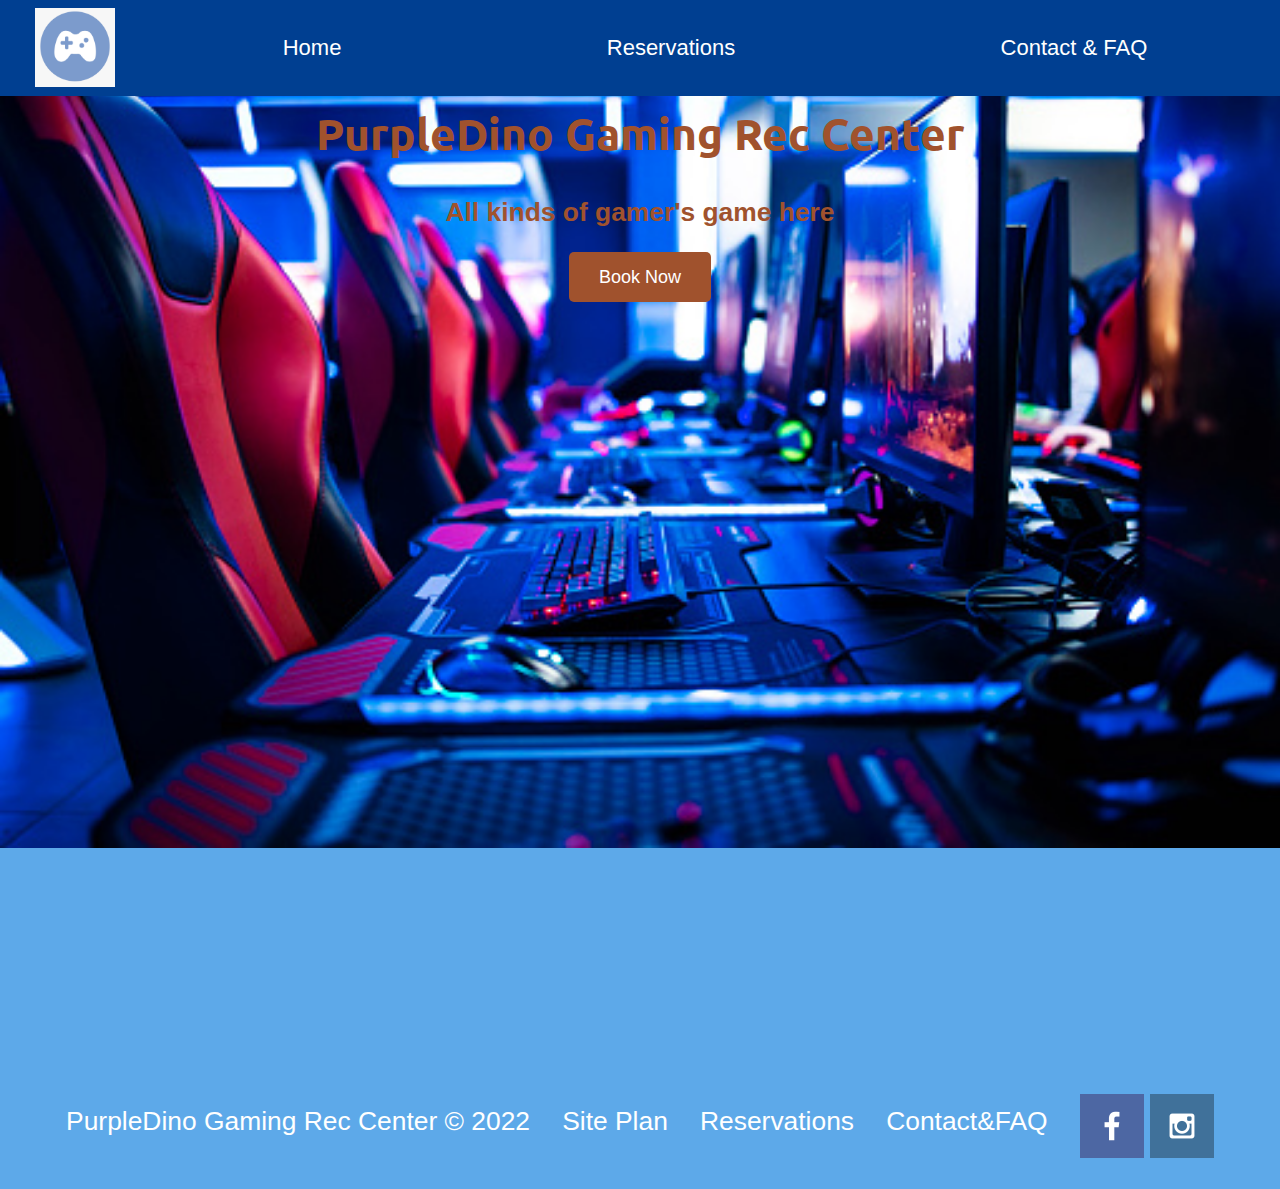
==== personalSitePlan/index.html @ 7d0499d7 "Added subpage, updated index and css" ====
<!DOCTYPE html>
<html lang="en">
<head>
    <meta charset="UTF-8">
    <meta http-equiv="X-UA-Compatible" content="IE=edge">
    <meta name="viewport" content="width=device-width, initial-scale=1.0">
    <link rel="stylesheet" href="/personalSitePlan/personalSite.css">
    <title>PurpleDino Gaming Rec Center | Home</title>
</head>
<body>
    <div id="content">
    <header>
        <a id="logo_link" href="/personalSitePlan/index.html">
            <img class="logo" src="/wdd130/images/personalSiteLogo.png" alt="Barney's Gaming Recreation Logo">
        </a>
        <nav>
            <a href="index.html">Home</a>
            <a href="Reservations.html">Reservations</a>
            <a href="Contact&FAQ.html">Contact & FAQ</a>
          </nav>
    </header>
    <div id="hero">
        <div id="hero-box">
            <img id="hero-img" src="/wdd130/images/RecCenter.jpg" alt="Rec Center with gaming equipment">
        </div>
        <section id="hero-msg">
            <h1 class="home-title">PurpleDino Gaming Rec Center</h1>
            <h4>All kinds of gamer's game here</h4>
            <div class='button-box'>
                <a class='book' href="[insert contact page here]">Book Now</a>
            </div>
        </section>
    </div>
    </div>
<footer>
    <p>PurpleDino Gaming Rec Center &copy; 2022</p>
    <p><a href="personalSitePlan.html">Site Plan</a></p>
    <p><a href="Reservations.html">Reservations</a></p>
    <p><a href="Contact&FAQ.html">Contact&FAQ</a></p>
    <div class="social">
        <a href="https://facebook.com" target="_blank">
            <img src="/wwr/images/facebook.png" alt="fb icon">
        </a>
        <a href="https://instagram.com" target="_blank">
            <img src="/wwr/images/instagram.png" alt="instagram icon">
        </a>
    </div>
</footer>
</body>
</html>
---- personalSitePlan/personalSite.css ----
/*
Author: L. Barney
Date: 10 October 2022
Purpose: To add style to my White Water Rafting site
*/

@import url('https://fonts.googleapis.com/css2?family=Inconsolata:wght@300&family=Ubuntu&display=swap');

:root{
    font-family: 'Inconsolata', monospace;
    font-family: 'Ubuntu', sans-serif;
}
#content{
    max-width: 1600px;
    margin: 0 auto;
  }
body {
    background-color: #5da9e9;
    font-family: 'Inconsolata', monospace;
    font-size: 22px;
    margin: 0;
    padding: 0;
}
header {
    background-color: #003f91;
    display: grid;
    grid-template-columns: 150px auto;
}
nav{
    display: flex;
    justify-content: space-around;
}
nav a{
    text-align: center;
    color: white;
    text-decoration: none;
    padding: 35px;
}
nav a:hover {
    background-color: sienna;
    color: white;
}
.home-title{
    color: sienna;
    font-family: 'Ubuntu', sans-serif;
    font-size: 2em;
    margin-top: 10px;
}
h2{
    margin: 0;
}
h4{
    color: sienna;
}
#hero-msg h1, #hero-msg h4{
    text-align: center;
    color: sienna;
}
.button-box{
    text-align: center;
}
main section{
    text-align: center;
}
main section img{
    box-sizing: border-box;
}
#background {
    height: 725px;
    background-color: #5da9e9;
    grid-column: 1/11;
    grid-row: 4/9;
}
#logo_link{
    padding-top: 5px;
    justify-self: center;
    align-self: center;
}
.logo{
    width: 80px;
}
#hero{
    display: grid;
    grid-template-columns: 1fr 3fr 1fr;
    margin-top: -100px;
}
#hero-box{
    grid-column: 1/4;
    grid-row: 1/3;
    z-index: -1;
}
#hero-msg {
    grid-column: 2/3;
    grid-row: 1/2;
    margin-top: 100px;
}
#hero-msg h4 {
    color: sienna;
    font-size:larger;
}
.icon{
    width: 80px;
    padding-top: 10px;
}
.rivers-card{
    grid-column: 2/4;
    grid-row: 2/3;
}
.camping-card{
    grid-column: 5/7;
    grid-row: 2/3;
}
.rapids-card{
    grid-column: 8/10;
    grid-row: 2/3;
}
.rivers-card, .camping-card, .rapids-card{
    margin: 200px 0;
}
#hero-img{
    width: 100%;
}
.card-img{
    border: 10px solid sienna;
    transition: transform .5s;
    box-shadow: 5px 5px 10px #6f7364;
}
.card-img:hover {
    opacity: .6;
    transform: scale(1.1);
}
.mountains{
    grid-column: 2/7;
    grid-row: 5/8;
    box-shadow: 5px 5px 10px #6f7364;
}
.card-img, .mountains {
    width: 100%;
}
.book, .join{
    text-decoration: none;
    background-color: sienna;
    color: white;
    font-size: 18px;
    padding: 15px 30px;
    margin-top: 50px;
    border-radius: 5px;
}
.book:hover, .join:hover{
    background-color: sienna;
    color: white;
}
.join:hover{
    text-decoration: underline;
}
.msg{
    background-color: #5da9e9;
    line-height: 1.5em;
    padding: 35px;
    grid-column: 6/10;
    grid-row: 6/7;
    box-shadow: 5px 5px 10px #6f7364;
}
.msg h2{
    color: white;
    font-family: 'Ubuntu', sans-serif;
}
.msg p{
    color: white;
    font-size: .8em;
    padding-bottom: 15px;
}
footer{
    background-color: #5da9e9;
    color: white;
    padding: 25px 50px;
    margin-top: 200px;
    display: flex;
    justify-content: space-around;
    align-items: center;
}
footer a{
    text-decoration: none;
    color: white;
}
footer a:hover{
    background-color: sienna;
    color: white;
    padding: 9px 10px;
    border-radius: 5px;
}
footer p {
    font-size: 1.2em;
}  
footer p a:hover {
    text-decoration: underline;
}
footer .social img{
    padding-top: 15px;
}


@media screen and (max-width: 900px) {
    #hero, .home-grid {
        display: block;
        height: auto;
    }
    nav, footer {
        flex-direction: column;
    }
    nav a {
        display: block;
        padding: 15px;
    }
    #hero {
        margin-top: 0;
    }
    #hero-msg {
        margin-top: 0;
    }
    #hero-msg h4 {
        display: none;
    }
    .home-title {
        font-size: 25px;
        color: #6f7364;
    }
    .rivers-card, .camping-card, .rapids-card { 
        margin: 50px auto;
        width: 60%;
    }
    #background {
        display: none;
    }
    .mountains, .msg {
        width: 80%;
        display: block;
        margin: 0 auto;
    }
    footer {
        margin-top: 25px;
    }

    #FAQs{
        color: white;
    }

/*CSS for Calendar*/
}
* {box-sizing: border-box;}
ul {list-style-type: none;}
body {font-family: Verdana, sans-serif;}

.month {
  padding: 70px 25px;
  width: 100%;
  background: #1abc9c;
  text-align: center;
}

.month ul {
  margin: 0;
  padding: 0;
}

.month ul li {
  color: white;
  font-size: 20px;
  text-transform: uppercase;
  letter-spacing: 3px;
}

.month .prev {
  float: left;
  padding-top: 10px;
}

.month .next {
  float: right;
  padding-top: 10px;
}

.weekdays {
  margin: 0;
  padding: 10px 0;
  background-color: #ddd;
}

.weekdays li {
  display: inline-block;
  width: 13.6%;
  color: #666;
  text-align: center;
}

.days {
  padding: 10px 0;
  background: #eee;
  margin: 0;
}

.days li {
  list-style-type: none;
  display: inline-block;
  width: 13.6%;
  text-align: center;
  margin-bottom: 5px;
  font-size:12px;
  color: #777;
}

.days li .active {
  padding: 5px;
  background: #1abc9c;
  color: white !important
}
.calendar_title{
    color: white;
}
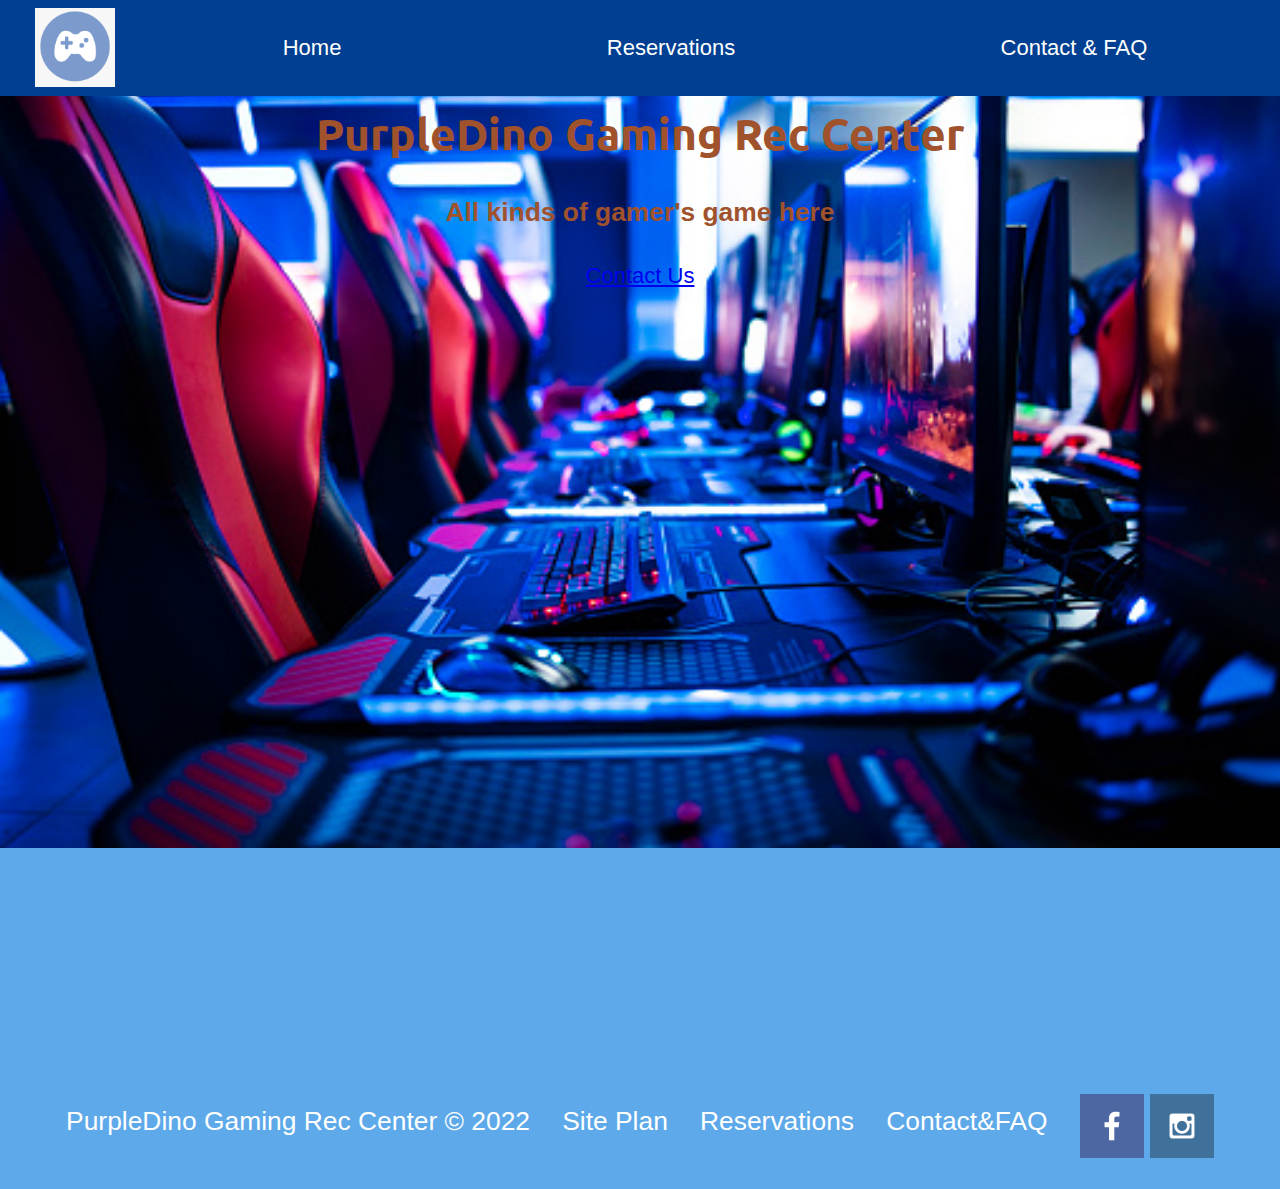
==== commit 9987a45f: "Pulled Personal Site all into same folder" ====
--- a/personalSitePlan/index.html
+++ b/personalSitePlan/index.html
@@ -4,14 +4,14 @@
     <meta charset="UTF-8">
     <meta http-equiv="X-UA-Compatible" content="IE=edge">
     <meta name="viewport" content="width=device-width, initial-scale=1.0">
-    <link rel="stylesheet" href="/personalSitePlan/personalSite.css">
+    <link rel="stylesheet" href="personalSite.css">
     <title>PurpleDino Gaming Rec Center | Home</title>
 </head>
 <body>
     <div id="content">
     <header>
-        <a id="logo_link" href="/personalSitePlan/index.html">
-            <img class="logo" src="/wdd130/images/personalSiteLogo.png" alt="Barney's Gaming Recreation Logo">
+        <a id="logo_link" href="index.html">
+            <img class="logo" src="images/personalSiteLogo.png" alt="Barney's Gaming Recreation Logo">
         </a>
         <nav>
             <a href="index.html">Home</a>
@@ -21,28 +21,28 @@
     </header>
     <div id="hero">
         <div id="hero-box">
-            <img id="hero-img" src="/wdd130/images/RecCenter.jpg" alt="Rec Center with gaming equipment">
+            <img id="hero-img" src="images/RecCenter.jpg" alt="Rec Center with gaming equipment">
         </div>
         <section id="hero-msg">
             <h1 class="home-title">PurpleDino Gaming Rec Center</h1>
             <h4>All kinds of gamer's game here</h4>
             <div class='button-box'>
-                <a class='book' href="[insert contact page here]">Book Now</a>
+                <a class='ContactUs' href="Contact&FAQ.html">Contact Us</a>
             </div>
         </section>
     </div>
     </div>
 <footer>
     <p>PurpleDino Gaming Rec Center &copy; 2022</p>
-    <p><a href="personalSitePlan.html">Site Plan</a></p>
+    <p><a href="site-plan.html">Site Plan</a></p>
     <p><a href="Reservations.html">Reservations</a></p>
     <p><a href="Contact&FAQ.html">Contact&FAQ</a></p>
     <div class="social">
         <a href="https://facebook.com" target="_blank">
-            <img src="/wwr/images/facebook.png" alt="fb icon">
+            <img src="images/facebook.png" alt="fb icon">
         </a>
         <a href="https://instagram.com" target="_blank">
-            <img src="/wwr/images/instagram.png" alt="instagram icon">
+            <img src="images/instagram.png" alt="instagram icon">
         </a>
     </div>
 </footer>
--- a/personalSitePlan/personalSite.css
+++ b/personalSitePlan/personalSite.css
@@ -229,6 +229,9 @@
         margin: 50px auto;
         width: 60%;
     }
+    #ReservationMSG{
+        color: white;
+    }
     #background {
         display: none;
     }
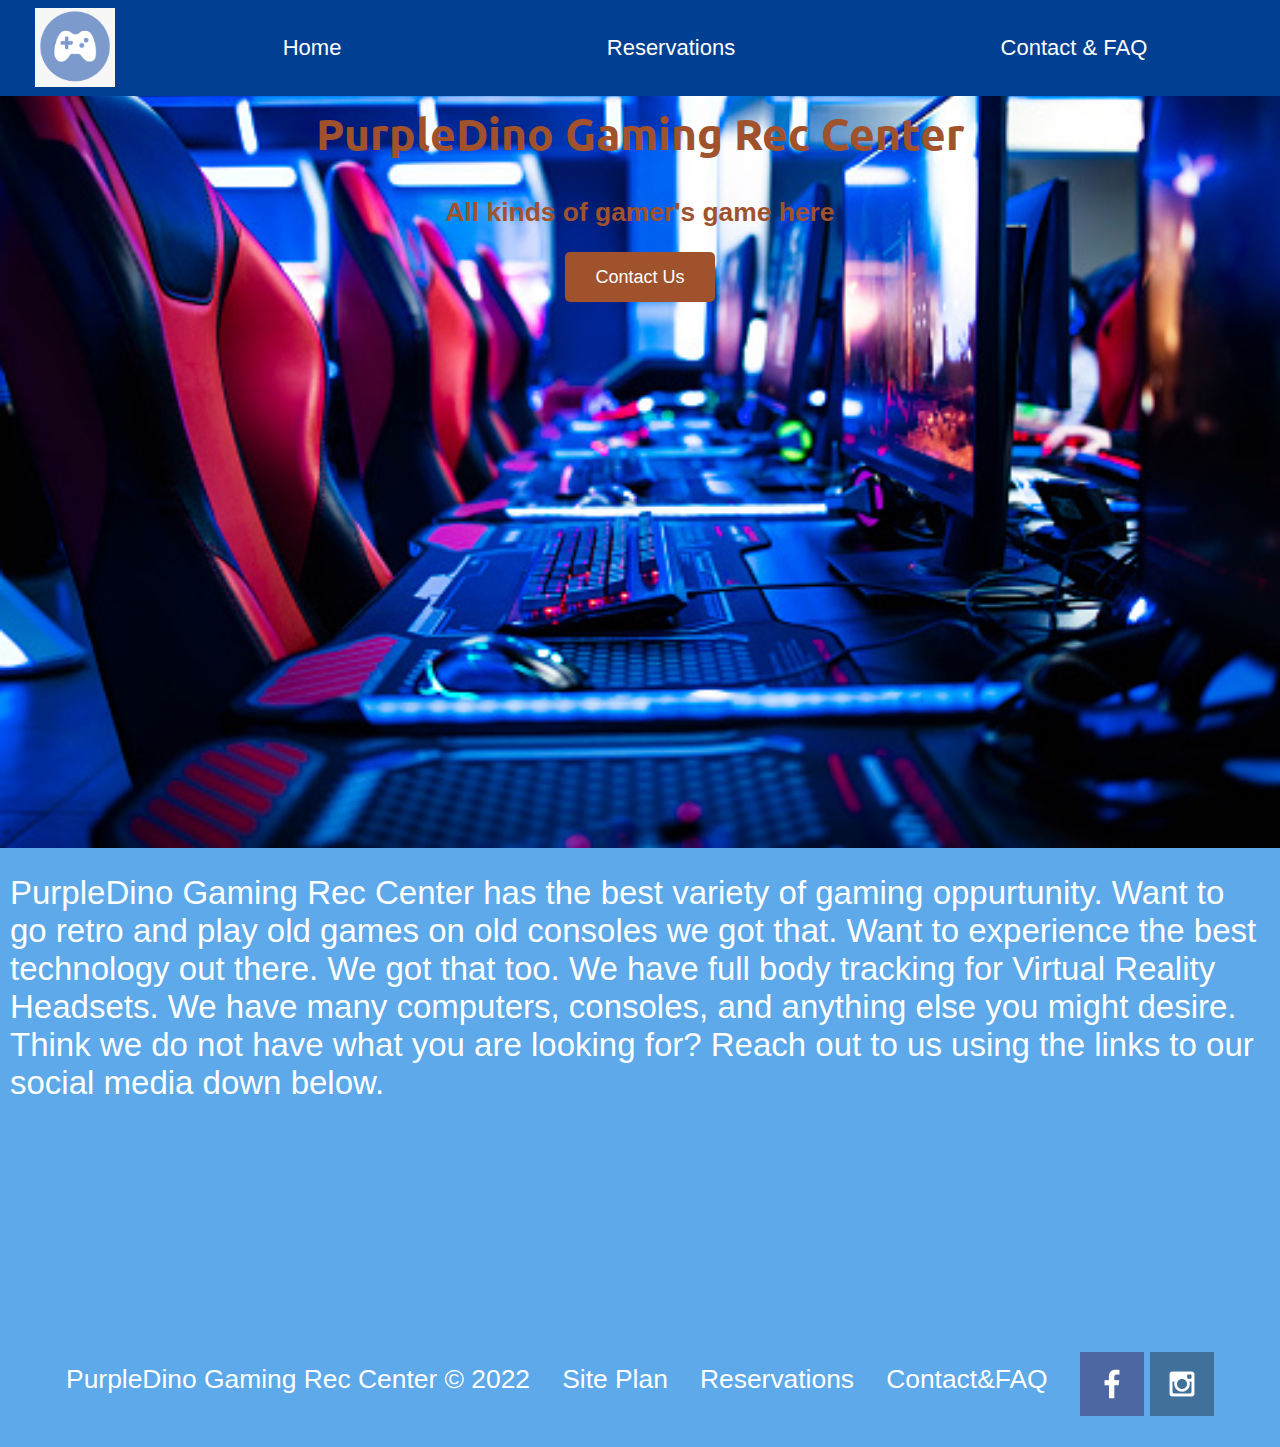
==== commit be4fe65a: "Updating repositroy for personal site" ====
--- a/personalSitePlan/index.html
+++ b/personalSitePlan/index.html
@@ -30,6 +30,9 @@
                 <a class='ContactUs' href="Contact&FAQ.html">Contact Us</a>
             </div>
         </section>
+        <div class="home-content">
+            PurpleDino Gaming Rec Center has the best variety of gaming oppurtunity. Want to go retro and play old games on old consoles we got that. Want to experience the best technology out there. We got that too. We have full body tracking for Virtual Reality Headsets. We have many computers, consoles, and anything else you might desire. Think we do not have what you are looking for? Reach out to us using the links to our social media down below.
+        </div>
     </div>
     </div>
 <footer>
--- a/personalSitePlan/personalSite.css
+++ b/personalSitePlan/personalSite.css
@@ -46,6 +46,25 @@
     font-size: 2em;
     margin-top: 10px;
 }
+.home-content{
+    color: white;
+    font-size: 1.5em;
+    margin-top: 20px;
+    margin-left: 10px;
+    margin-right: 10px;
+    margin-bottom: 10px;
+    text-align: left;
+    grid-column: 1/11;
+}
+.Contact-content{
+    color: white;
+    margin-top: 20px;
+    margin-left: 10px;
+    margin-right: 10px;
+    margin-bottom: 10px;
+    text-align: left;
+    grid-column: 1/11;
+}
 h2{
     margin: 0;
 }
@@ -102,42 +121,10 @@
     width: 80px;
     padding-top: 10px;
 }
-.rivers-card{
-    grid-column: 2/4;
-    grid-row: 2/3;
-}
-.camping-card{
-    grid-column: 5/7;
-    grid-row: 2/3;
-}
-.rapids-card{
-    grid-column: 8/10;
-    grid-row: 2/3;
-}
-.rivers-card, .camping-card, .rapids-card{
-    margin: 200px 0;
-}
 #hero-img{
     width: 100%;
 }
-.card-img{
-    border: 10px solid sienna;
-    transition: transform .5s;
-    box-shadow: 5px 5px 10px #6f7364;
-}
-.card-img:hover {
-    opacity: .6;
-    transform: scale(1.1);
-}
-.mountains{
-    grid-column: 2/7;
-    grid-row: 5/8;
-    box-shadow: 5px 5px 10px #6f7364;
-}
-.card-img, .mountains {
-    width: 100%;
-}
-.book, .join{
+.ContactUs{
     text-decoration: none;
     background-color: sienna;
     color: white;
@@ -146,12 +133,9 @@
     margin-top: 50px;
     border-radius: 5px;
 }
-.book:hover, .join:hover{
-    background-color: sienna;
-    color: white;
-}
-.join:hover{
-    text-decoration: underline;
+.ContactUs:hover{
+    background-color: sienna;
+    color: white;
 }
 .msg{
     background-color: #5da9e9;
@@ -225,31 +209,22 @@
         font-size: 25px;
         color: #6f7364;
     }
-    .rivers-card, .camping-card, .rapids-card { 
-        margin: 50px auto;
-        width: 60%;
-    }
     #ReservationMSG{
         color: white;
     }
     #background {
         display: none;
     }
-    .mountains, .msg {
-        width: 80%;
-        display: block;
-        margin: 0 auto;
-    }
     footer {
         margin-top: 25px;
     }
 
+    /*CSS for FAQ page*/
     #FAQs{
         color: white;
     }
-
+    }
 /*CSS for Calendar*/
-}
 * {box-sizing: border-box;}
 ul {list-style-type: none;}
 body {font-family: Verdana, sans-serif;}
